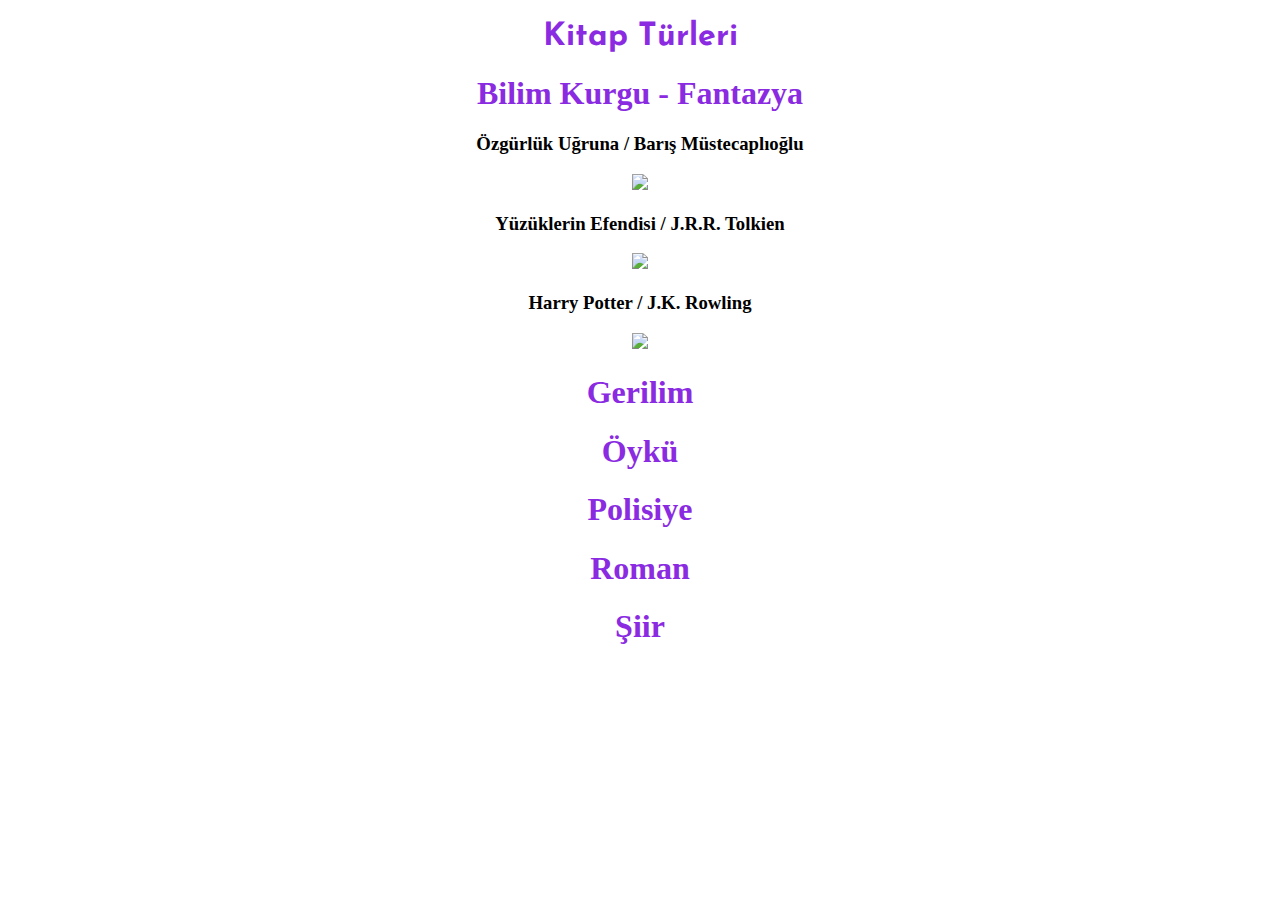
==== Turler.html @ 2fb58a45 "Bili kurgu fantazya eklendi" ====
<!DOCTYPE html>
<html lang="tr">
<head>
    <meta charset="UTF-8">
    <meta name="viewport" content="width=device-width, initial-scale=1.0">
    <style>
        header{
            text-align: center;
            color:crimson;
        }
        h1{
            color:blueviolet;
        }
        article{
            text-align: center;
        }
    </style>
    <link rel="stylesheet" href="Duzenleme.css">
    <link rel="preconnect" href="https://fonts.googleapis.com">
    <link rel="preconnect" href="https://fonts.gstatic.com" crossorigin>
    <link href="https://fonts.googleapis.com/css2?family=Josefin+Sans:ital,wght@0,300;0,400;1,300;1,400&display=swap" rel="stylesheet">
    <title>Türler</title>
</head>
<body>
    <header>
        <h1>Kitap Türleri</h1>
    </header>
    <article>
        <h1>Bilim Kurgu - Fantazya</h1>
            <h3>Özgürlük Uğruna / Barış Müstecaplıoğlu</h3>
            <img src="https://cdn.bkmkitap.com/ozgurluk-ugruna-11592407-12-O.jpg">
            <h3>Yüzüklerin Efendisi / J.R.R. Tolkien</h3>
            <img src="https://cdn.bkmkitap.com/yuzuklerin-efendisi-birinci-kisim-yuzuk-kardesligi-11601211-29-O.jpg">
            <h3>Harry Potter / J.K. Rowling</h3>
            <img src="https://cdn.bkmkitap.com/harry-potter-ve-zumruduanka-yoldasligi-5-11546143-55-O.jpg">

    </article>

    <article>
        <h1>Gerilim</h1>

    </article>

    <article>
        <h1>Öykü</h1>
    </article>

    <article>
        <h1>Polisiye</h1>
    </article>

    <article>
        <h1>Roman</h1>
    </article>

    <article>
        <h1>Şiir</h1>
    </article>


</div>
</body>
</html>
---- Duzenleme.css ----
/*
font-family: 'Josefin Sans', sans-serif;
*/
header{
    font-family: 'Josefin Sans', sans-serif;
}

/*style="list-style-position: inside; vertical-align:middle; text-align: center;"*/

.hiz-orta{
    text-align: center;
}
.kb{
    font-weight: bold;
    font-size: large;
    font-family:'Josefin Sans', 'sans-serif';
    color:royalblue;
}
.li1{
    font-family: 'Josefin Sans', 'sans-serif';
    font-weight: bold;
}
.duz-i{
    font-family: 'Josefin Sans', 'sans-serif';
    font-style: italic;
}
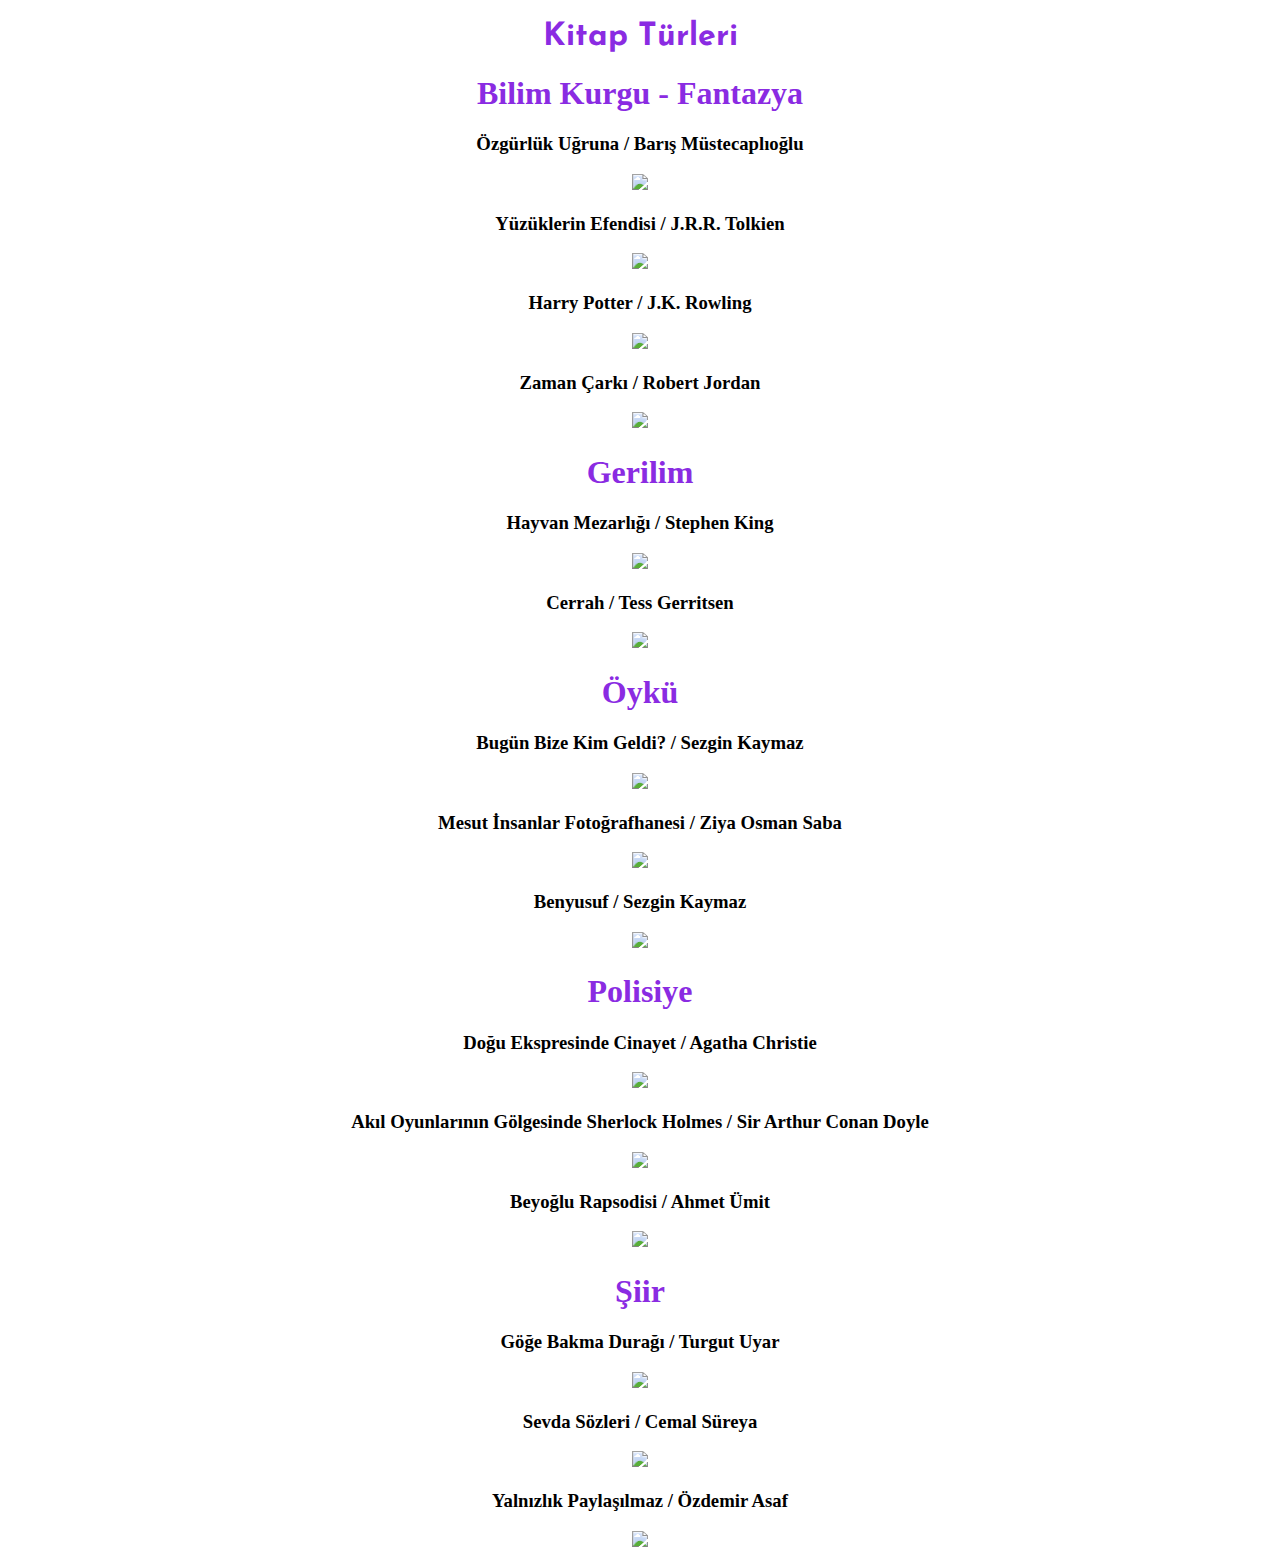
==== commit d7cde2e3: "roman ipal edildi, diğer türler tamamlandı" ====
--- a/Turler.html
+++ b/Turler.html
@@ -33,31 +33,49 @@
             <img src="https://cdn.bkmkitap.com/yuzuklerin-efendisi-birinci-kisim-yuzuk-kardesligi-11601211-29-O.jpg">
             <h3>Harry Potter / J.K. Rowling</h3>
             <img src="https://cdn.bkmkitap.com/harry-potter-ve-zumruduanka-yoldasligi-5-11546143-55-O.jpg">
+            <h3> Zaman Çarkı / Robert Jordan </h3>
+            <img src="https://cdn.bkmkitap.com/dunyanin-gozu-zaman-carki-1-13238817-44-O.jpg">
 
     </article>
 
     <article>
         <h1>Gerilim</h1>
+            <h3>Hayvan Mezarlığı / Stephen King </h3>
+            <img src="https://cdn.bkmkitap.com/hayvan-mezarligi-gecenin-pencesi-12747837-81-O.jpg">
+            <h3>Cerrah / Tess Gerritsen</h3>
+            <img src="https://cdn.bkmkitap.com/cerrah-483016-12204479-48-O.jpg">
 
     </article>
 
     <article>
         <h1>Öykü</h1>
+            <h3> Bugün Bize Kim Geldi? / Sezgin Kaymaz </h3>
+            <img src="https://cdn.bkmkitap.com/bugun-bize-kim-geldi-566972-9452227-56-O.jpg">
+            <h3> Mesut İnsanlar Fotoğrafhanesi / Ziya Osman Saba </h3>
+            <img src="https://i.dr.com.tr/cache/500x400-0/originals/0000000617420-1.jpg">
+            <h3> Benyusuf / Sezgin Kaymaz </h3>
+            <img src="https://cdn.bkmkitap.com/ben-yusuf-13408589-43-O.jpg">
     </article>
 
     <article>
         <h1>Polisiye</h1>
-    </article>
-
-    <article>
-        <h1>Roman</h1>
+            <h3> Doğu Ekspresinde Cinayet / Agatha Christie </h3>
+            <img src="https://cdn.bkmkitap.com/dogu-ekspresinde-cinayet-ozel-baski-12711931-27-O.jpg">
+            <h3> Akıl Oyunlarının Gölgesinde Sherlock Holmes / Sir Arthur Conan Doyle </h3>
+            <img src="https://cdn.bkmkitap.com/sherlock-holmes-akil-oyunlarinin-golgesinde-11553787-63-O.jpg">
+            <h3> Beyoğlu Rapsodisi / Ahmet Ümit </h3>
+            <img src="https://cdn.bkmkitap.com/beyoglu-rapsodisi-435782-9499720-43-O.jpg">
     </article>
 
     <article>
         <h1>Şiir</h1>
+            <h3> Göğe Bakma Durağı / Turgut Uyar </h3>
+            <img src="https://cdn.bkmkitap.com/goge-bakma-duragi-11549836-29-O.jpg">
+            <h3> Sevda Sözleri / Cemal Süreya </h3>
+            <img src="https://cdn.bkmkitap.com/sevda-sozleri-13443257-47-O.jpg">
+            <h3> Yalnızlık Paylaşılmaz / Özdemir Asaf </h3>
+            <img src="https://cdn.bkmkitap.com/yalnizlik-paylasilmaz-11556989-64-O.jpg">
     </article>
 
-
-</div>
 </body>
 </html>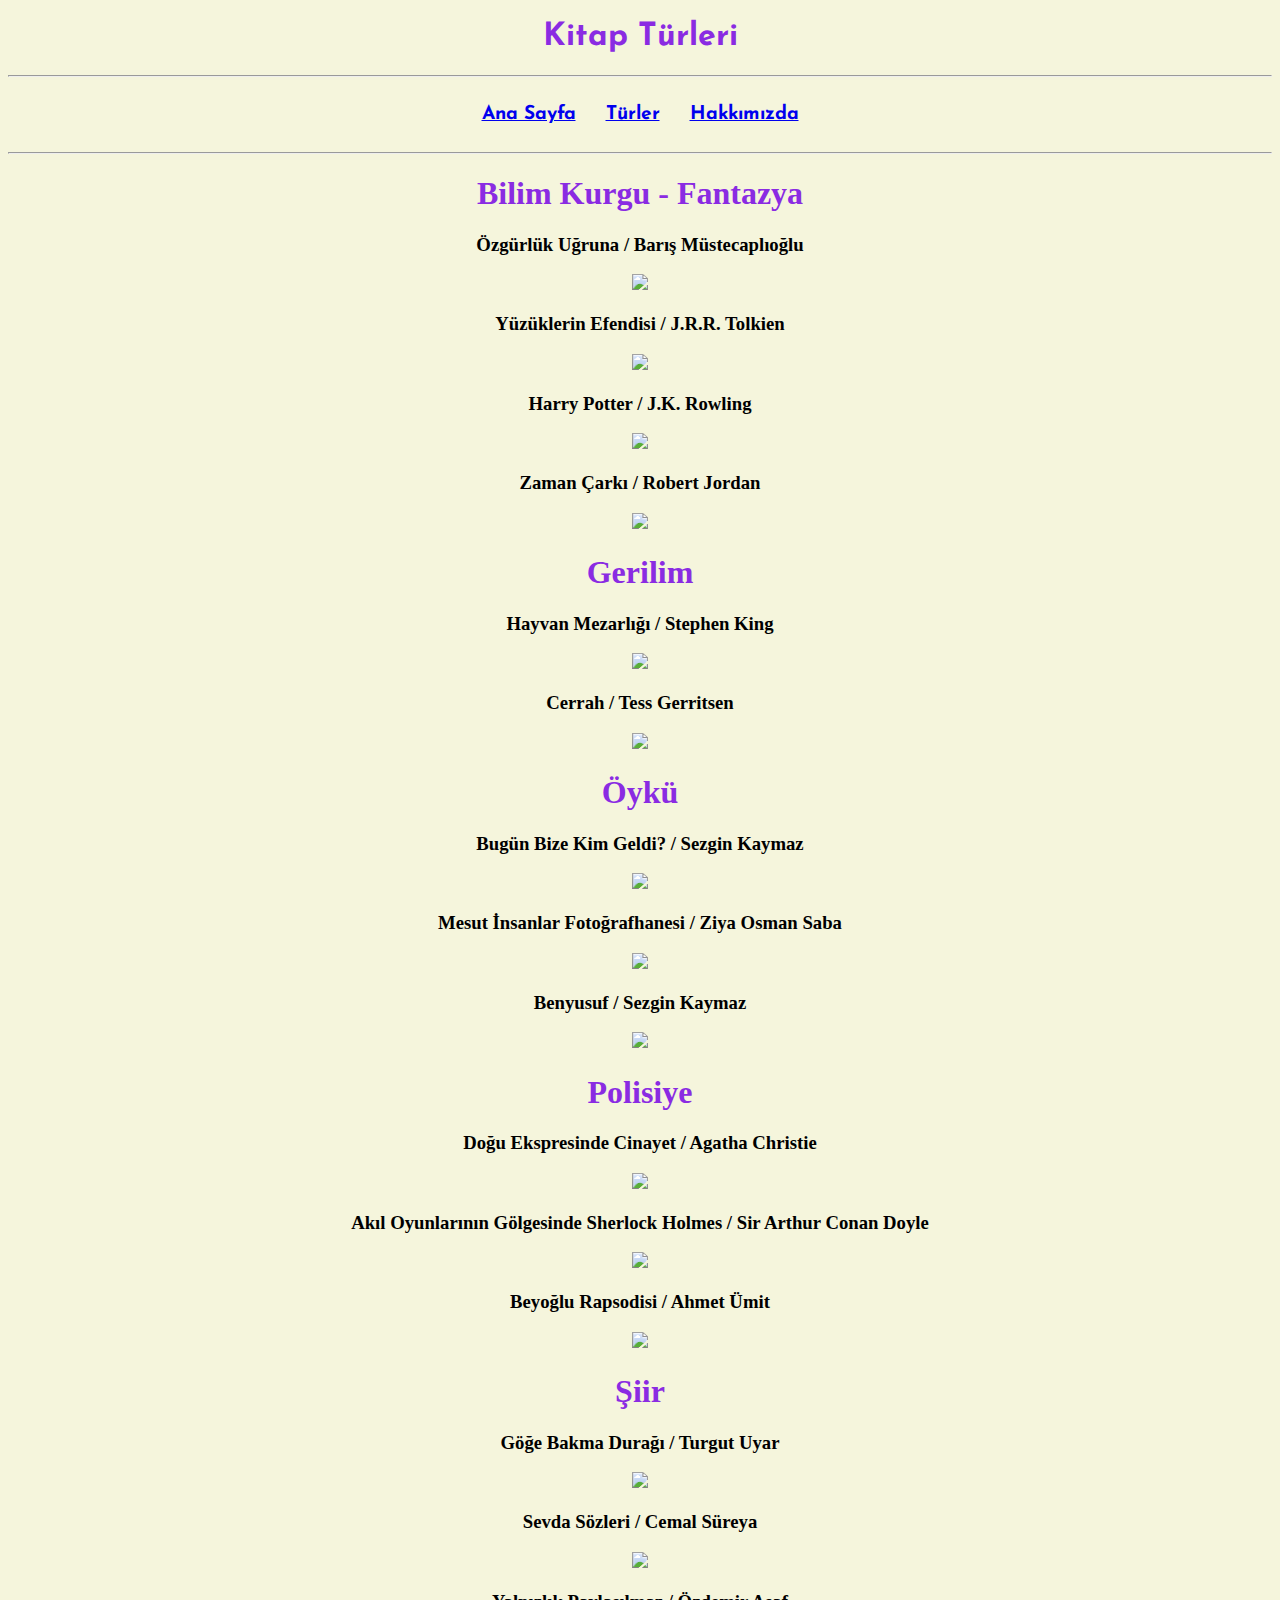
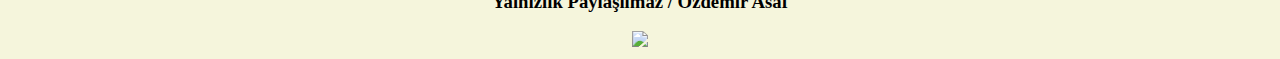
==== commit 59b55a69: "ödev tamamlandı" ====
--- a/Turler.html
+++ b/Turler.html
@@ -14,6 +14,13 @@
         article{
             text-align: center;
         }
+
+        nav{
+            color: black;
+            font-size:larger;
+            padding: 20px;
+            font-weight: bold;
+        }
     </style>
     <link rel="stylesheet" href="Duzenleme.css">
     <link rel="preconnect" href="https://fonts.googleapis.com">
@@ -21,10 +28,20 @@
     <link href="https://fonts.googleapis.com/css2?family=Josefin+Sans:ital,wght@0,300;0,400;1,300;1,400&display=swap" rel="stylesheet">
     <title>Türler</title>
 </head>
-<body>
+<body class="arka-renk">
     <header>
         <h1>Kitap Türleri</h1>
     </header>
+
+    <hr>
+    <nav class="hiz-orta li1">
+        <a href="index.html">Ana Sayfa</a> &nbsp;  &nbsp;
+        <a href="Turler.html">Türler</a> &nbsp;  &nbsp;
+        <a href="Hakkimizda.html">Hakkımızda</a>
+    </nav>
+
+    <hr>
+
     <article>
         <h1>Bilim Kurgu - Fantazya</h1>
             <h3>Özgürlük Uğruna / Barış Müstecaplıoğlu</h3>
--- a/Duzenleme.css
+++ b/Duzenleme.css
@@ -23,4 +23,8 @@
 .duz-i{
     font-family: 'Josefin Sans', 'sans-serif';
     font-style: italic;
+}
+
+.arka-renk{
+    background-color:beige;
 }